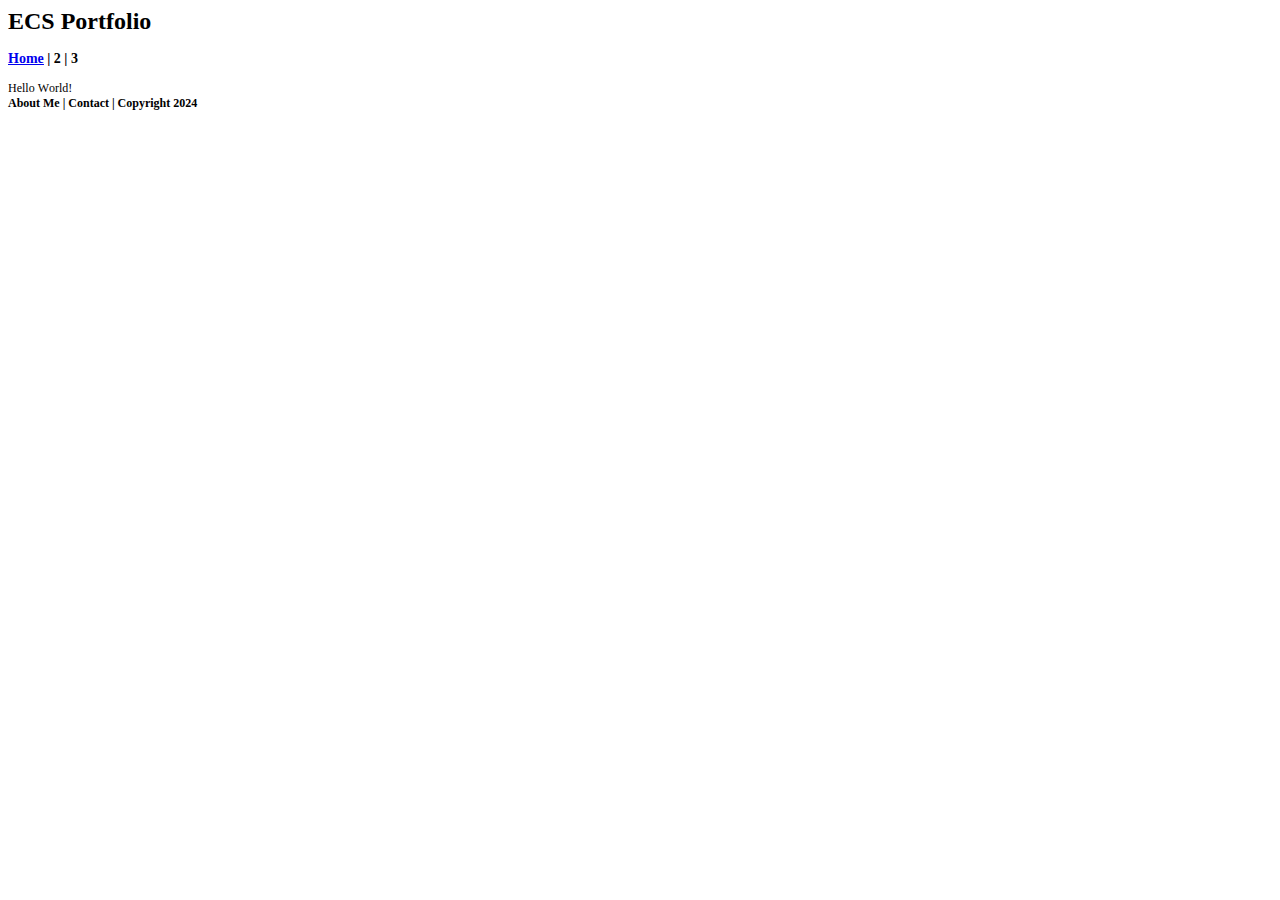
==== index.html @ e64647a7 "Add files via upload" ====
<!DOCTYPE html PUBLIC "-//W3C//DTD HTML 4.01//EN" "http://www.w3.org/TR/html4/strict.dtd">
<html>
<head>
  <meta http-equiv="Content-Type" content="text/html; charset=utf-8">
  <meta http-equiv="Content-Style-Type" content="text/css">
  <title></title>
  <meta name="Generator" content="Cocoa HTML Writer">
  <meta name="CocoaVersion" content="2299.7">
  <style type="text/css">
    p.p3 {margin: 0.0px 0.0px 0.0px 0.0px; font: 12.0px Times; -webkit-text-stroke: #000000}
    span.s1 {font-kerning: none}
    span.s2 {text-decoration: underline ; font-kerning: none; color: #0000e9; -webkit-text-stroke: 0px #0000e9}
  </style>
</head>
<body>
<h1 style="margin: 0.0px 0.0px 16.1px 0.0px; font: 24.0px Times; -webkit-text-stroke: #000000"><span class="s1"><b>ECS Portfolio</b></span></h1>
<h3 style="margin: 0.0px 0.0px 14.0px 0.0px; font: 14.0px Times; -webkit-text-stroke: #000000"><span class="s2"><a href="file:///Users/kkapptie/Downloads/index.html"><b>Home</b></a></span><span class="s1"><b> | 2 | 3</b></span></h3>
<p class="p3"><span class="s1">Hello World!</span></p>
<h4 style="margin: 0.0px 0.0px 16.0px 0.0px; font: 12.0px Times; -webkit-text-stroke: #000000"><span class="s1"><b>About Me | Contact | Copyright 2024</b></span></h4>
</body>
</html>
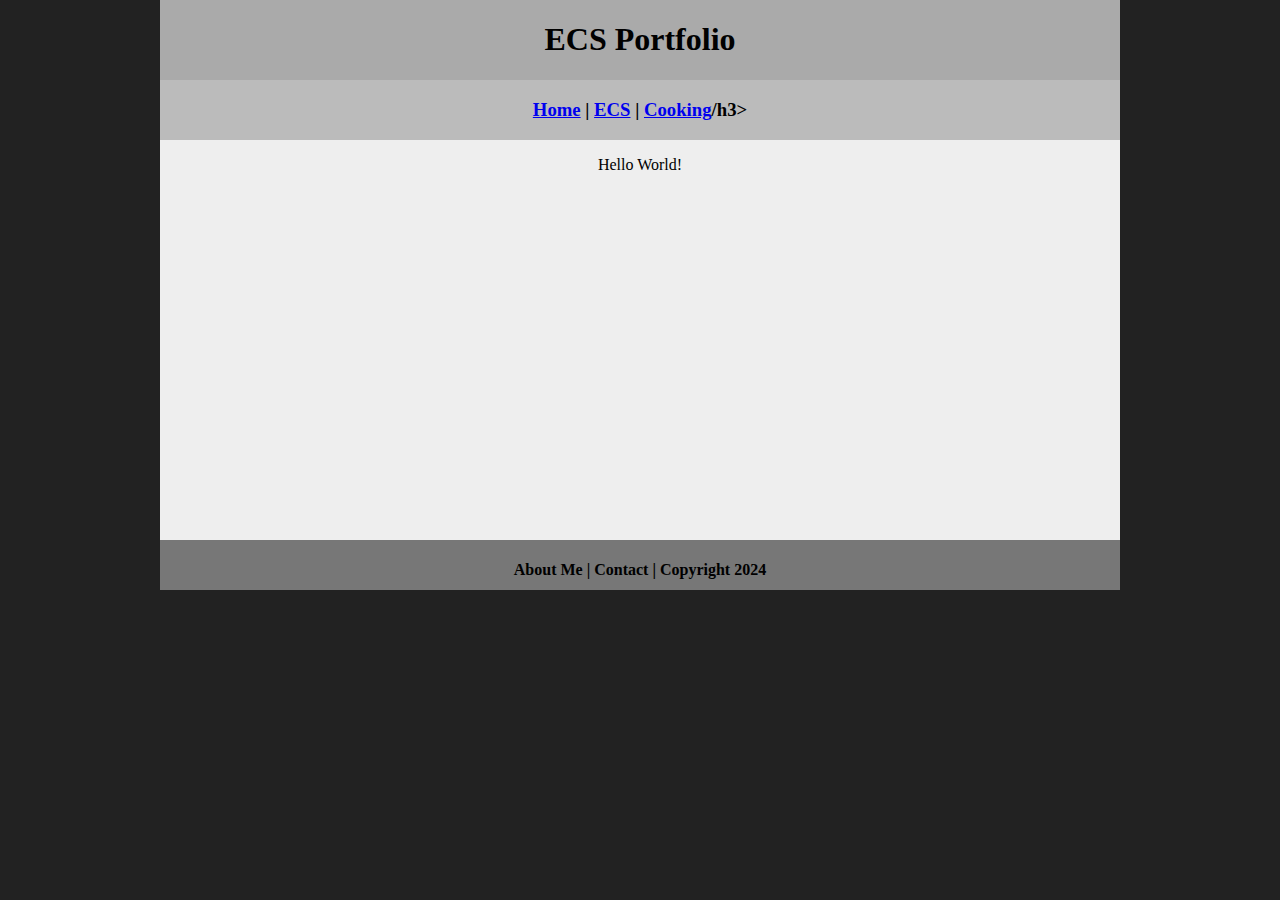
==== commit 43df06ac: "Update index.html" ====
--- a/index.html
+++ b/index.html
@@ -1,21 +1,25 @@
-<!DOCTYPE html PUBLIC "-//W3C//DTD HTML 4.01//EN" "http://www.w3.org/TR/html4/strict.dtd">
-<html>
-<head>
-  <meta http-equiv="Content-Type" content="text/html; charset=utf-8">
-  <meta http-equiv="Content-Style-Type" content="text/css">
-  <title></title>
-  <meta name="Generator" content="Cocoa HTML Writer">
-  <meta name="CocoaVersion" content="2299.7">
-  <style type="text/css">
-    p.p3 {margin: 0.0px 0.0px 0.0px 0.0px; font: 12.0px Times; -webkit-text-stroke: #000000}
-    span.s1 {font-kerning: none}
-    span.s2 {text-decoration: underline ; font-kerning: none; color: #0000e9; -webkit-text-stroke: 0px #0000e9}
-  </style>
-</head>
-<body>
-<h1 style="margin: 0.0px 0.0px 16.1px 0.0px; font: 24.0px Times; -webkit-text-stroke: #000000"><span class="s1"><b>ECS Portfolio</b></span></h1>
-<h3 style="margin: 0.0px 0.0px 14.0px 0.0px; font: 14.0px Times; -webkit-text-stroke: #000000"><span class="s2"><a href="file:///Users/kkapptie/Downloads/index.html"><b>Home</b></a></span><span class="s1"><b> | 2 | 3</b></span></h3>
-<p class="p3"><span class="s1">Hello World!</span></p>
-<h4 style="margin: 0.0px 0.0px 16.0px 0.0px; font: 12.0px Times; -webkit-text-stroke: #000000"><span class="s1"><b>About Me | Contact | Copyright 2024</b></span></h4>
-</body>
+<!DOCTYPE html>
+<html class="homePage">
+   <head>
+      <!-- This is a comment! Text here will be ignored by the browser. -->
+      <meta charset="UTF-8">
+      <title>ECS Portfolio | Home</title>
+      <link href="myCSS.css" rel="stylesheet" type="text/css">
+   </head>
+   <body>
+      <div class="container">
+         <div class="header">
+            <h1>ECS Portfolio</h1>
+         </div>
+         <div class="nav">
+            <h3> <a href="index.html">Home</a> | <a href="ecs/index.html">ECS</a> | <a href="cooking/index.html">Cooking</a>/h3>
+         </div>
+         <div class="content">
+            <p>Hello World!</p>
+         </div>
+         <div class="footer">
+            <h4>About Me | Contact | Copyright 2024</h4>
+         </div>
+      </div>
+   </body>
 </html>
--- a/myCSS.css
+++ b/myCSS.css
@@ -0,0 +1,47 @@
+@charset "UTF-8";
+/* This is a comment! Text here will be ignored by the browser. */
+body {
+	margin: 0 auto;
+}
+.homePage {
+	background: #222222;
+}
+.container {
+	width: 960px;
+	margin: 0 auto;
+}
+.header {
+	background: #AAAAAA;
+	text-align: center;
+	margin: 0px;
+	padding: 5;
+	float: left;
+	width: 100%;
+	height: 80px;
+	
+}
+.nav {
+	background: #BBBBBB;
+	margin: 0px;
+	padding: 5;
+	float: left;
+	width: 100%;
+	height: 60px;
+	text-align: center;
+}
+.content {
+	background: #EEEEEE;
+	margin: 0px;
+	float: left;
+	width: 100%;
+	height: 400px;
+	text-align: center;
+}
+.footer {
+	background: #777777;
+	margin: 0px;
+	float: left;
+	width: 100%;
+	height: 50px;
+	text-align: center;
+}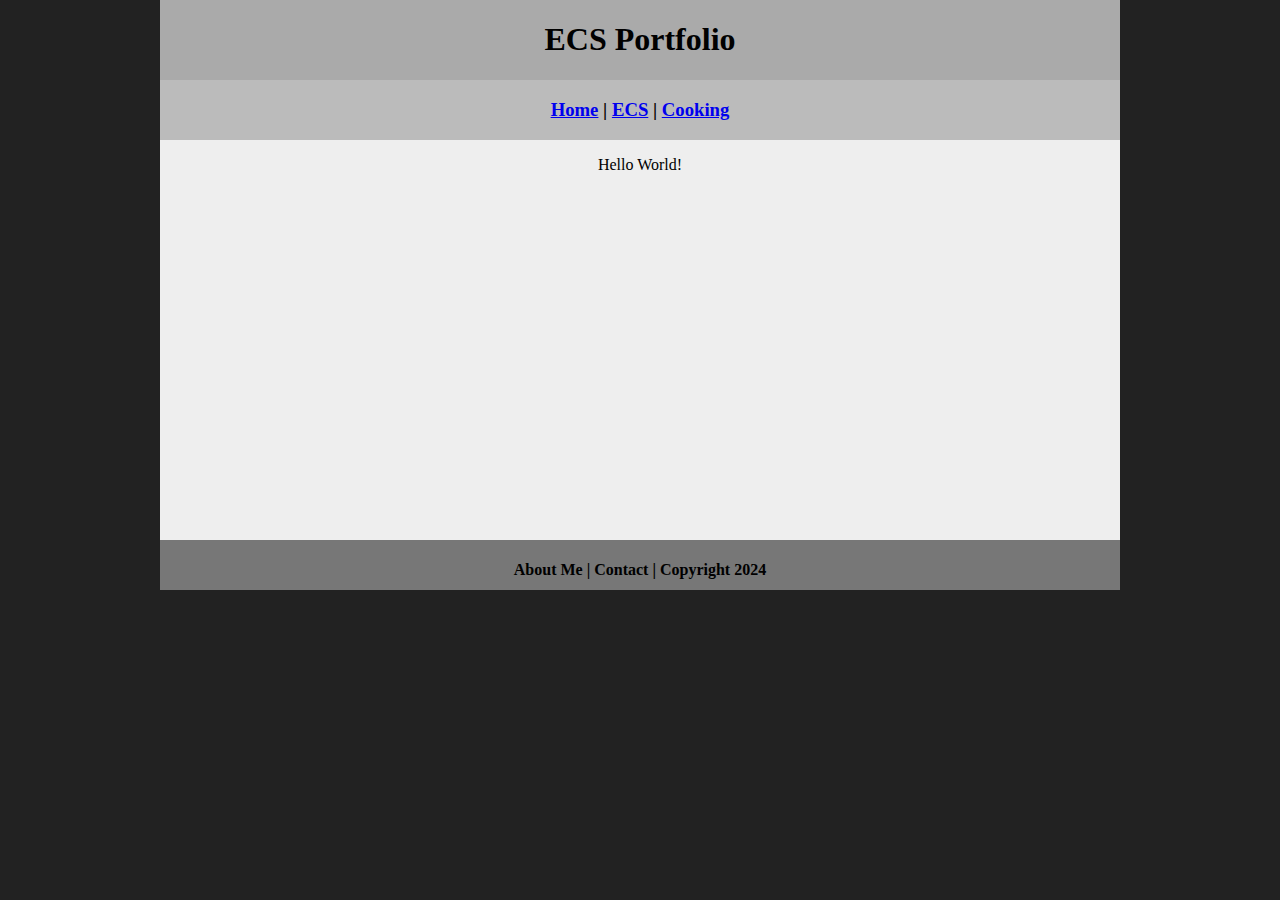
==== commit d160d2a1: "Update index.html" ====
--- a/index.html
+++ b/index.html
@@ -12,7 +12,7 @@
             <h1>ECS Portfolio</h1>
          </div>
          <div class="nav">
-            <h3> <a href="index.html">Home</a> | <a href="ecs/index.html">ECS</a> | <a href="cooking/index.html">Cooking</a>/h3>
+            <h3> <a href="index.html">Home</a> | <a href="ecs/index.html">ECS</a> | <a href="cooking/index.html">Cooking</a></h3>
          </div>
          <div class="content">
             <p>Hello World!</p>
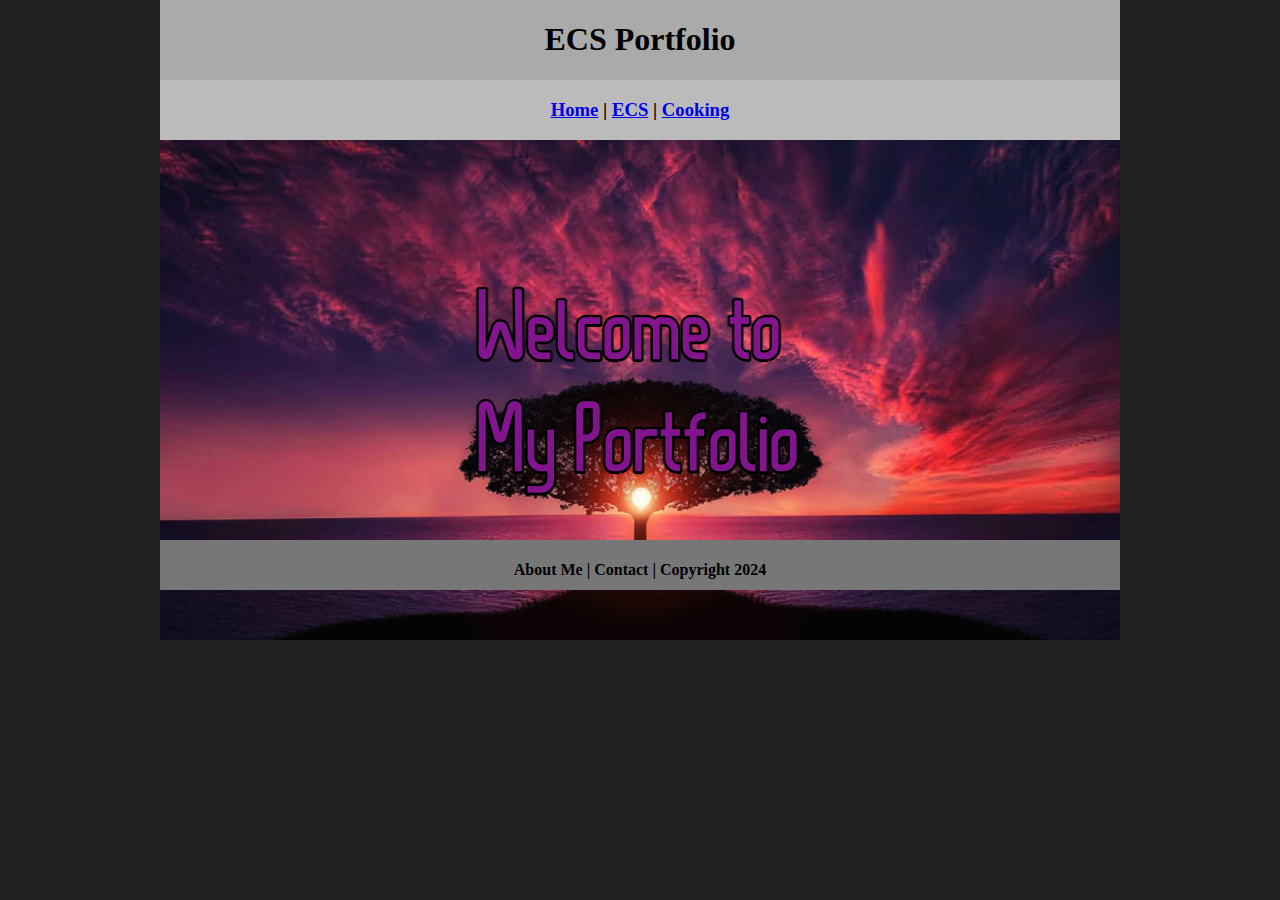
==== commit 3589235b: "Update index.html" ====
--- a/index.html
+++ b/index.html
@@ -12,10 +12,10 @@
             <h1>ECS Portfolio</h1>
          </div>
          <div class="nav">
-            <h3> <a href="index.html">Home</a> | <a href="ecs/index.html">ECS</a> | <a href="cooking/index.html">Cooking</a></h3>
+            <h3> <a href="index.html">Home</a> | <a href="ecs/index.html">ECS</a> | <a href="cooking/index.html">Cooking</a> </h3>
          </div>
          <div class="content">
-            <p>Hello World!</p>
+            <img src="images/welcome.png" alt="Welcome" width="960" >        
          </div>
          <div class="footer">
             <h4>About Me | Contact | Copyright 2024</h4>
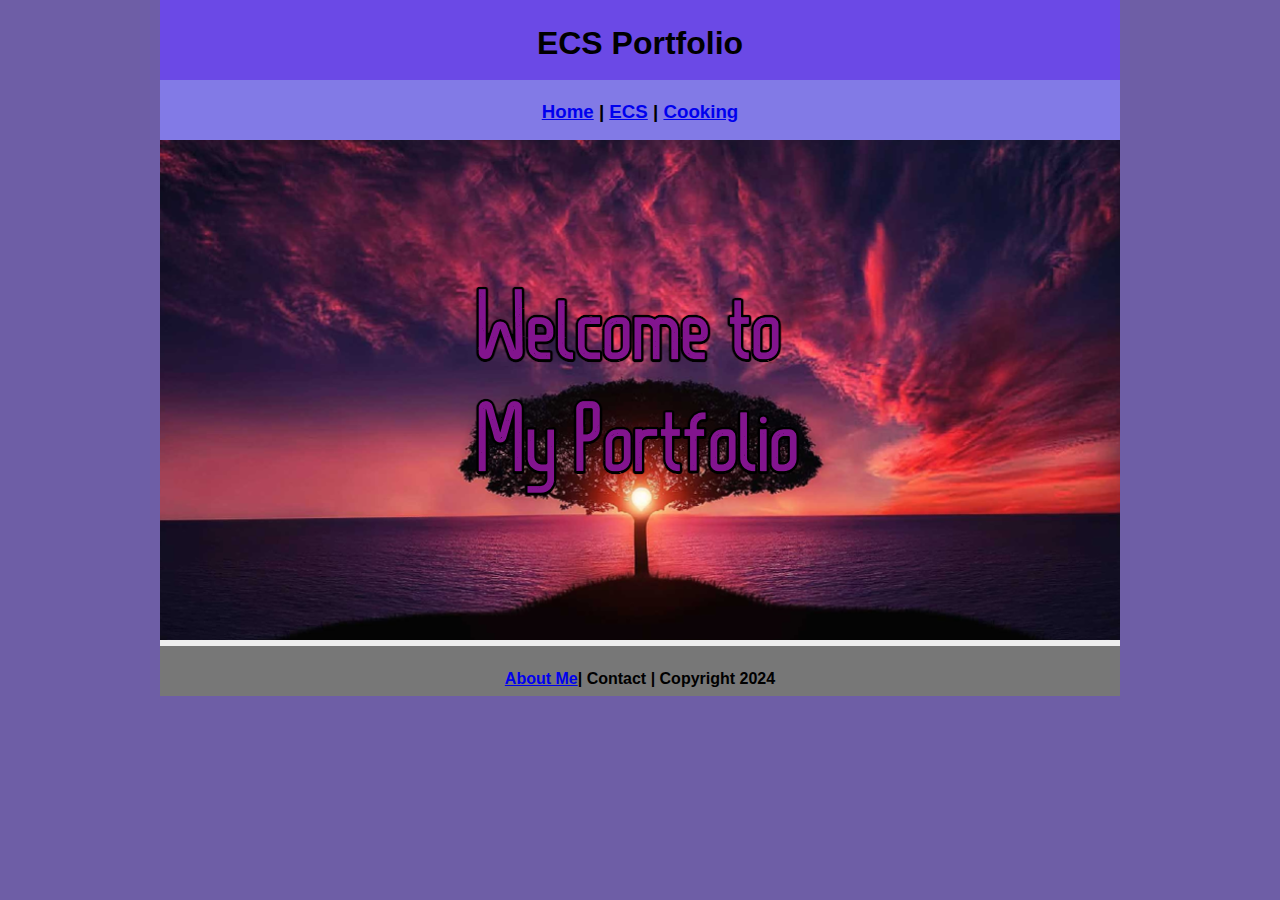
==== commit efd3c0e3: "Update index.html" ====
--- a/index.html
+++ b/index.html
@@ -18,7 +18,7 @@
             <img src="images/welcome.png" alt="Welcome" width="960" >        
          </div>
          <div class="footer">
-            <h4>About Me | Contact | Copyright 2024</h4>
+            <h4><a href="aboutme.html">About Me</a>| Contact | Copyright 2024</h4>
          </div>
       </div>
    </body>
--- a/myCSS.css
+++ b/myCSS.css
@@ -2,16 +2,17 @@
 /* This is a comment! Text here will be ignored by the browser. */
 body {
 	margin: 0 auto;
+	 font: 100%/1.4 Verdana, Arial, Helvetica, sans-serif;
 }
 .homePage {
-	background: #222222;
+	background: #6E5EA6;
 }
 .container {
 	width: 960px;
 	margin: 0 auto;
 }
 .header {
-	background: #AAAAAA;
+	background: #6B49E6;
 	text-align: center;
 	margin: 0px;
 	padding: 5;
@@ -21,7 +22,7 @@
 	
 }
 .nav {
-	background: #BBBBBB;
+	background: #827AE6;
 	margin: 0px;
 	padding: 5;
 	float: left;
@@ -34,7 +35,6 @@
 	margin: 0px;
 	float: left;
 	width: 100%;
-	height: 400px;
 	text-align: center;
 }
 .footer {
@@ -44,4 +44,16 @@
 	width: 100%;
 	height: 50px;
 	text-align: center;
-}+}
+a:visited {
+     color: #000000;
+}
+a:hover, a:active, a:focus { 
+     text-decoration: underline;
+}
+a:visited {
+     color: #000000;
+}
+a:hover, a:active, a:focus { 
+     text-decoration: underline;
+}
